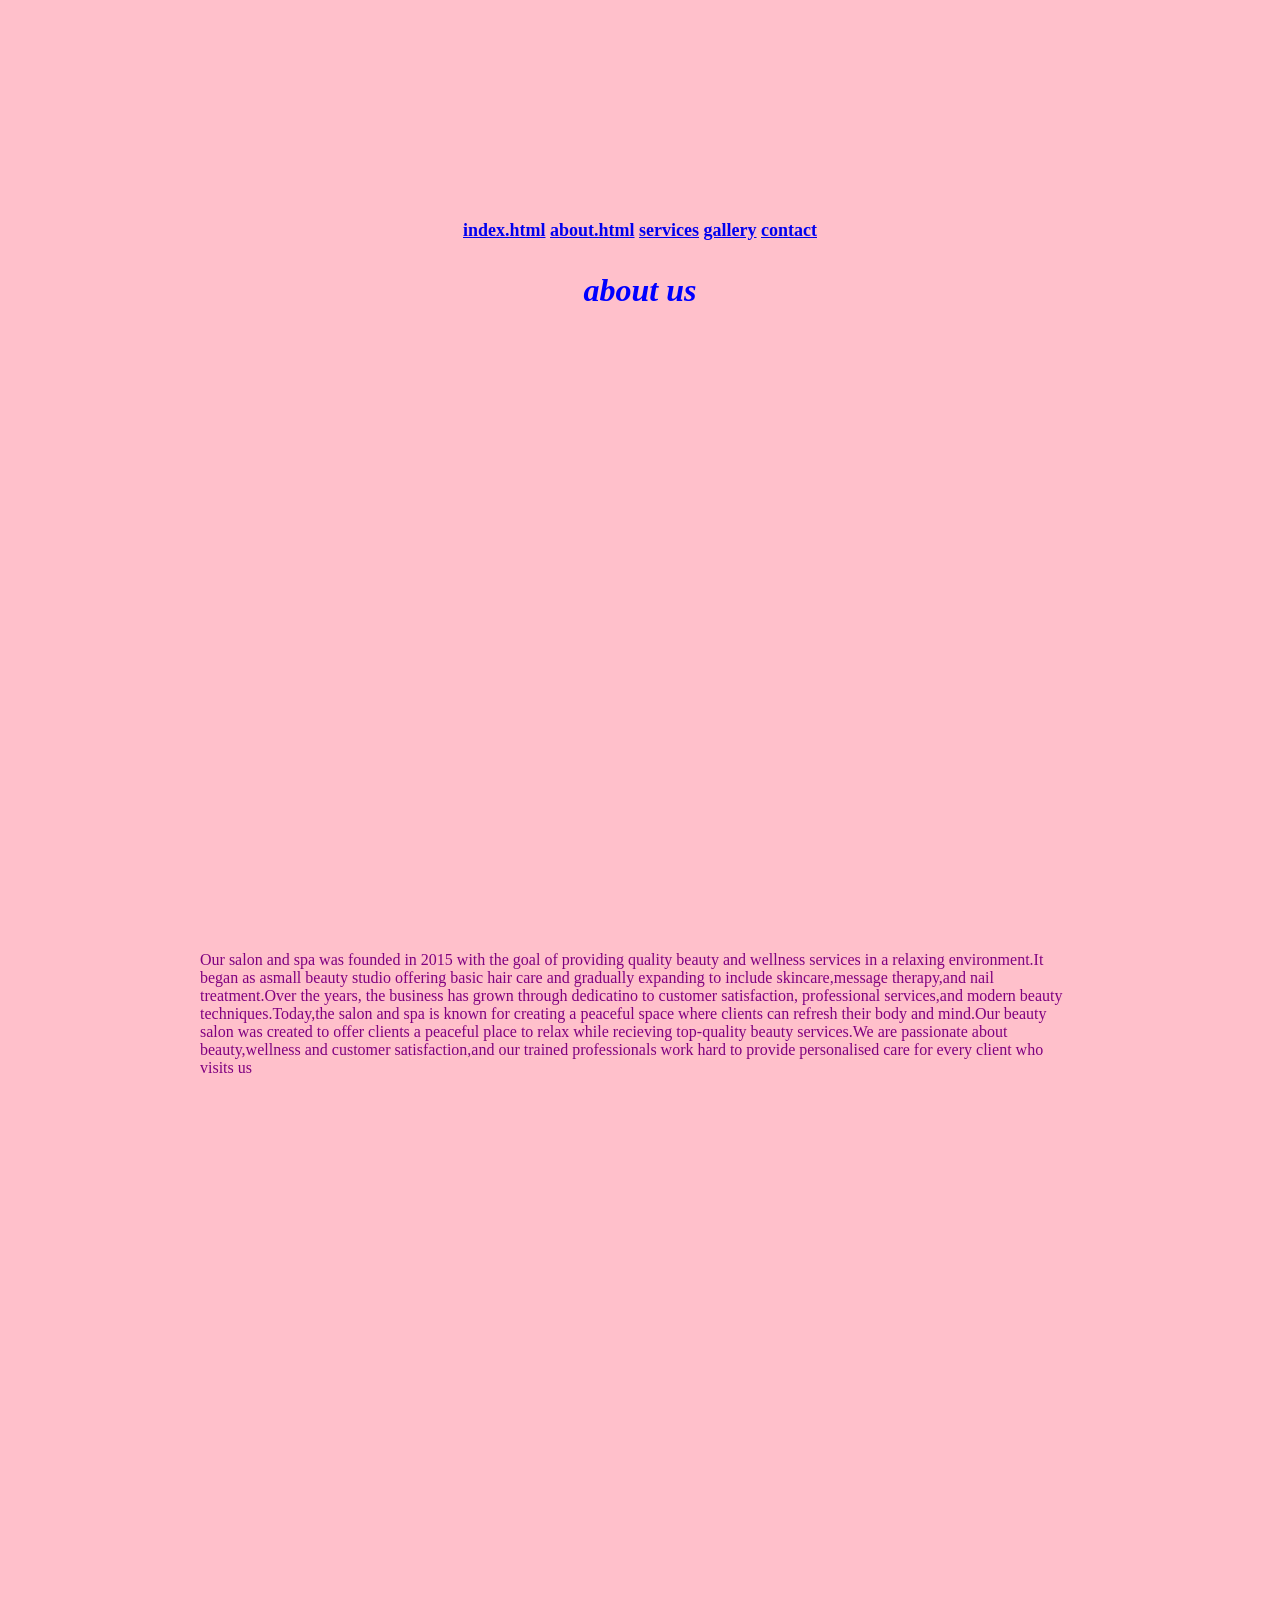
==== about.html @ 05ccfd12 "Add files via upload" ====
<!DOCTYPE html>
<html lang="en>
<head>
<meta charset="utf-8"/>
<title>about us </title>
<link rel="stylesheet" href="style.css">
</head>   
<body>
<nav>
<a href="index.html">index.html</a>
<a href="about.html">about.html</a>
<a href="services.html">services</a>
<a href="gallary.html">gallery</a>
<a href="contact.html">contact</a>
</nav>
                                             
<h1>about us</h1>
<header>
<iframe src="https://assets.pinterest.com/ext/embed.html?id=621919029833531310" height="600" width="1000" frameborder="0" scrolling="no" ></iframe>


</header>


                                                                    


<p>Our salon and spa was founded in 2015 with the goal of providing quality beauty and wellness services in a relaxing environment.It began as asmall beauty studio offering
basic hair care and gradually expanding to include skincare,message therapy,and nail treatment.Over the years, the business has grown through dedicatino to customer satisfaction,
professional services,and modern beauty techniques.Today,the salon and spa is known for creating a peaceful space where clients can refresh their body and mind.Our beauty salon 
was created to offer clients a peaceful place to relax while recieving top-quality beauty services.We are passionate about beauty,wellness and customer satisfaction,and our
trained professionals work hard to provide personalised care for every client who visits us</p>

<iframe src="https://assets.pinterest.com/ext/embed.html?id=563018697104271" height="520" width="400" frameborder="0" scrolling="no" ></iframe>
<iframe src="https://assets.pinterest.com/ext/embed.html?id=11399805456885122" height="520" width="400" frameborder="0" scrolling="no" ></iframe>
<iframe src="https://assets.pinterest.com/ext/embed.html?id=953426183591622849" height="520" width="400" frameborder="0" scrolling="no" ></iframe> 
<iframe src="https://assets.pinterest.com/ext/embed.html?id=309552174410346874" height="520" width="400" frameborder="0" scrolling="no" ></iframe>
<iframe src="https://assets.pinterest.com/ext/embed.html?id=337136722129380216" height="520" width="400" frameborder="0" scrolling="no" ></iframe>
<iframe src="https://assets.pinterest.com/ext/embed.html?id=654921970854501233" height="520" width="400" frameborder="0" scrolling="no" ></iframe>
<br>






</body>
</html>
---- style.css ----
/* style.css */

body {
	background-color: pink;
	color: purple;
	text-align: centre;
	font-family: Georgia, serif;
	margin: 0;
	padding: 200px;
}

title {
	color: blue;
	font-style: italic;
	font-size: 50px;
}

tagline {
	font-style: italic;
	font-weight: bold;
}	

	
description {
	color: purple;
	width: 80%;
	margin: auto;
}

quote {
	color: blue;
	font-style: italic;
	margin: 20px 0;
}

section-title {
	color: bue;
	font-weight: bold;
	font-style: italic;
}

categories {
	text-align: left;
	display: inline-block;
	margin-bottom: 100px;
}

our services-title {
	margin-top: 40px;
	
}

table {
	width: 80%;
	margin: auto;
	border-collapse: collapse;
}

th {
	background-color: blue;
	color: black;
	padding: 10px;
}

td {
	border: 1px solid blue;
	padding: 10px;
}

tr:nth-child(even) {
	bacground-color: #111;
}
	
image-container iframe {
	display: flex;
	justify-content: center;
	gap: 20px;
	margin: 30px 0;
}

image-container iframe {
	width: 200px;
	border: 3px solid blue;
	border-radius: 10px;
	padding: 100px;
	background-color: black;
}
    
	     h1, h2, h3, h4, h5, h6 {
			 color: blue;
			 font-style: italic;
			 font-weight: bold;
			 
}
		
        h1 {
			padding: 150px left-side;
            

		}


nav{
text-align: center;
padding: 10px;
margin-top: 20px;
}
	
nav {
	margin: 10px;
	text-decoration: none;
	font-weight: bold;
	font-size: 18px;
	color: purple;
}

h1 {
text-align: center;
color: blue;
font-style: italic;
}

nav a:hover{
	color: pimk;
}

img {
	display: block;
	margin-left: auto;
	margin-right: auto;
	width: 400px;
}
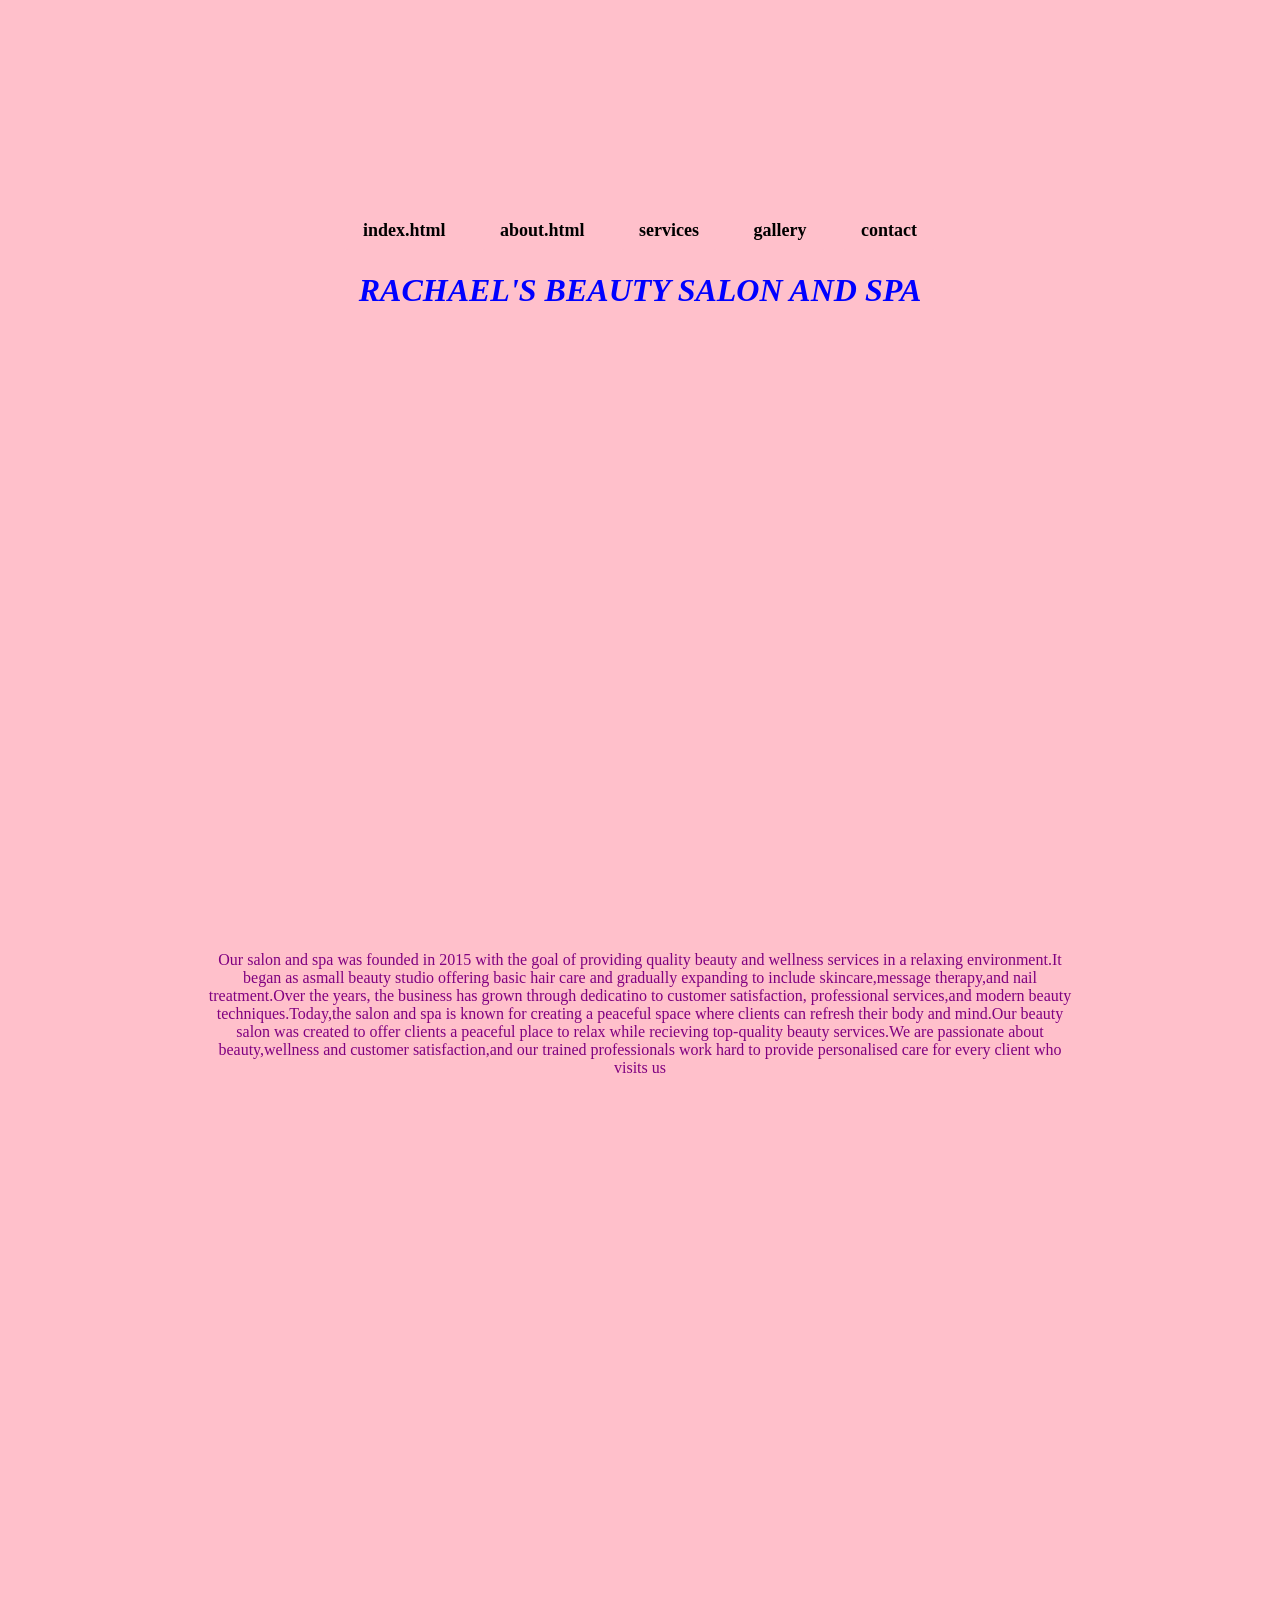
==== commit 84088df9: "Add files via upload" ====
--- a/about.html
+++ b/about.html
@@ -14,7 +14,7 @@
 <a href="contact.html">contact</a>
 </nav>
                                              
-<h1>about us</h1>
+<h1>RACHAEL'S BEAUTY SALON AND SPA</h1>
 <header>
 <iframe src="https://assets.pinterest.com/ext/embed.html?id=621919029833531310" height="600" width="1000" frameborder="0" scrolling="no" ></iframe>
 
@@ -30,14 +30,17 @@
 professional services,and modern beauty techniques.Today,the salon and spa is known for creating a peaceful space where clients can refresh their body and mind.Our beauty salon 
 was created to offer clients a peaceful place to relax while recieving top-quality beauty services.We are passionate about beauty,wellness and customer satisfaction,and our
 trained professionals work hard to provide personalised care for every client who visits us</p>
-
+<section>
 <iframe src="https://assets.pinterest.com/ext/embed.html?id=563018697104271" height="520" width="400" frameborder="0" scrolling="no" ></iframe>
 <iframe src="https://assets.pinterest.com/ext/embed.html?id=11399805456885122" height="520" width="400" frameborder="0" scrolling="no" ></iframe>
+<br>
 <iframe src="https://assets.pinterest.com/ext/embed.html?id=953426183591622849" height="520" width="400" frameborder="0" scrolling="no" ></iframe> 
 <iframe src="https://assets.pinterest.com/ext/embed.html?id=309552174410346874" height="520" width="400" frameborder="0" scrolling="no" ></iframe>
+<br>
 <iframe src="https://assets.pinterest.com/ext/embed.html?id=337136722129380216" height="520" width="400" frameborder="0" scrolling="no" ></iframe>
 <iframe src="https://assets.pinterest.com/ext/embed.html?id=654921970854501233" height="520" width="400" frameborder="0" scrolling="no" ></iframe>
 <br>
+</section>
 
 
 
--- a/style.css
+++ b/style.css
@@ -37,12 +37,7 @@
 	color: bue;
 	font-weight: bold;
 	font-style: italic;
-}
-
-categories {
-	text-align: left;
-	display: inline-block;
-	margin-bottom: 100px;
+	
 }
 
 our services-title {
@@ -129,4 +124,45 @@
 	margin-left: auto;
 	margin-right: auto;
 	width: 400px;
+}
+
+body {
+	text-align: center;
+}
+
+nav a{
+	text-decoration: none;
+	padding: 10px 20px;
+	background-color: pink;
+	color: black;
+	margin: 5px;
+	border-radius: 5px;
+}	
+
+nav a:hover{
+	bacground-color: hotpink;
+	color: white;
+}
+
+footer {
+	background-color: pink;
+	padding: 10px;
+	text-align: center;
+	
+}
+
+ul {
+	text-align: center;
+	width: 200px;
+	margin: auto;
+	list-style-position: inside;
+	text-align: center;
+}
+
+ol {
+	text-align: center;
+	width: 200px;
+	margin: auto;
+	list-style-position: inside;
+	text-align: center;
 }
